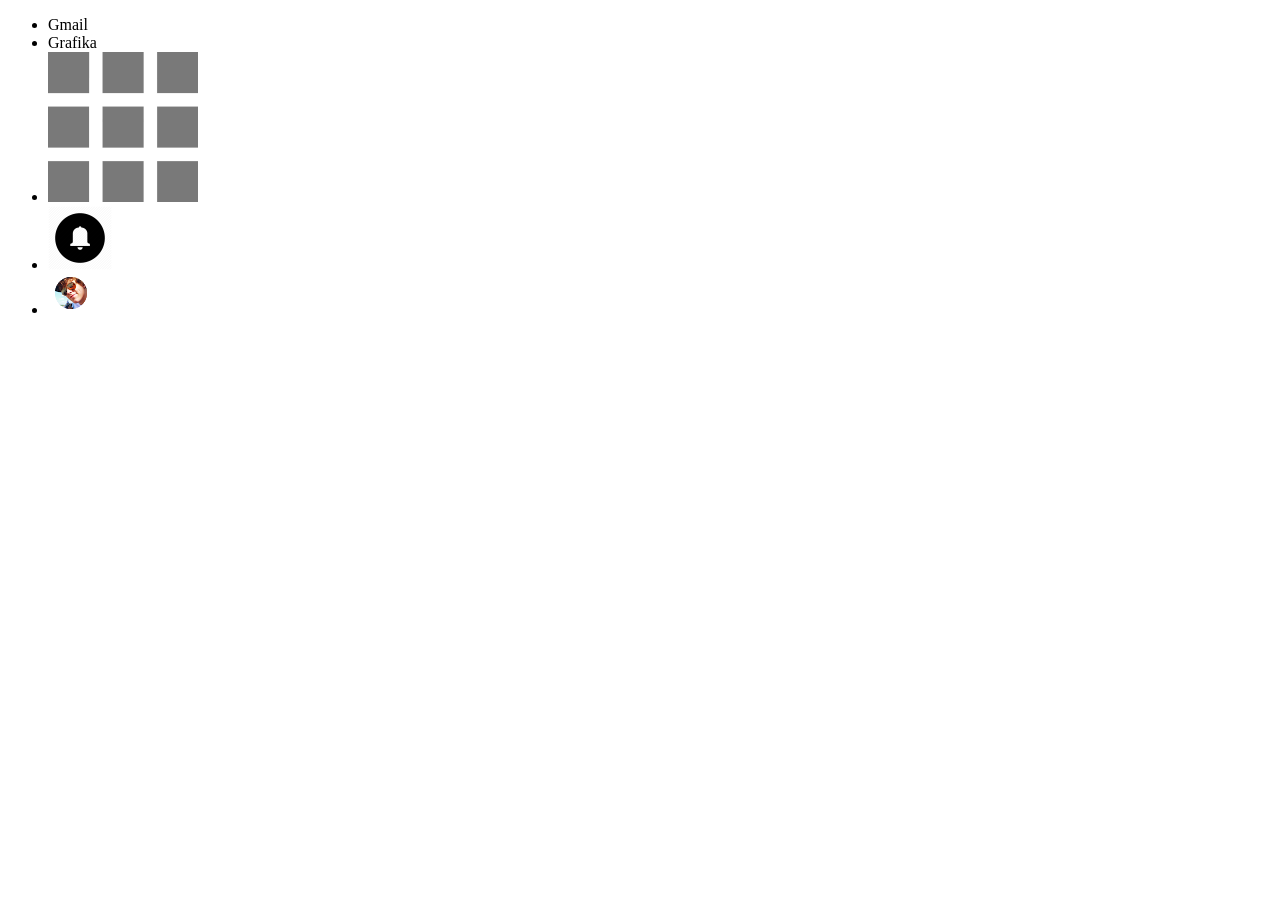
==== google-home/google.html @ cb745bf9 "Started working on the menu" ====
<!DOCTYPE HTML>
<html>
  <head>
    <meta charset="utf-8" />
    <title>Google</title>
    <link rel="icon" href="img/favicon.png" type="image/x-icon" />
  </head>
  <body>
    <div id="header">
      <ul>
        <li>
          Gmail
        </li>
        <li>
          Grafika
        </li>
        <li class="menu">
          <img src="img/menu-grid.png" alt="All Application icon" />
        </li>
        <li class="menu">
          <img src="img/bell-circle-64.png" alt="Bell Notifications icon" />
        </li>
        <li class="menu" id="profile-pic">
          <img src="img/prof.png" alt="Profile picture" />
        </li>
      </ul>
    </div>
  </body>
</html>
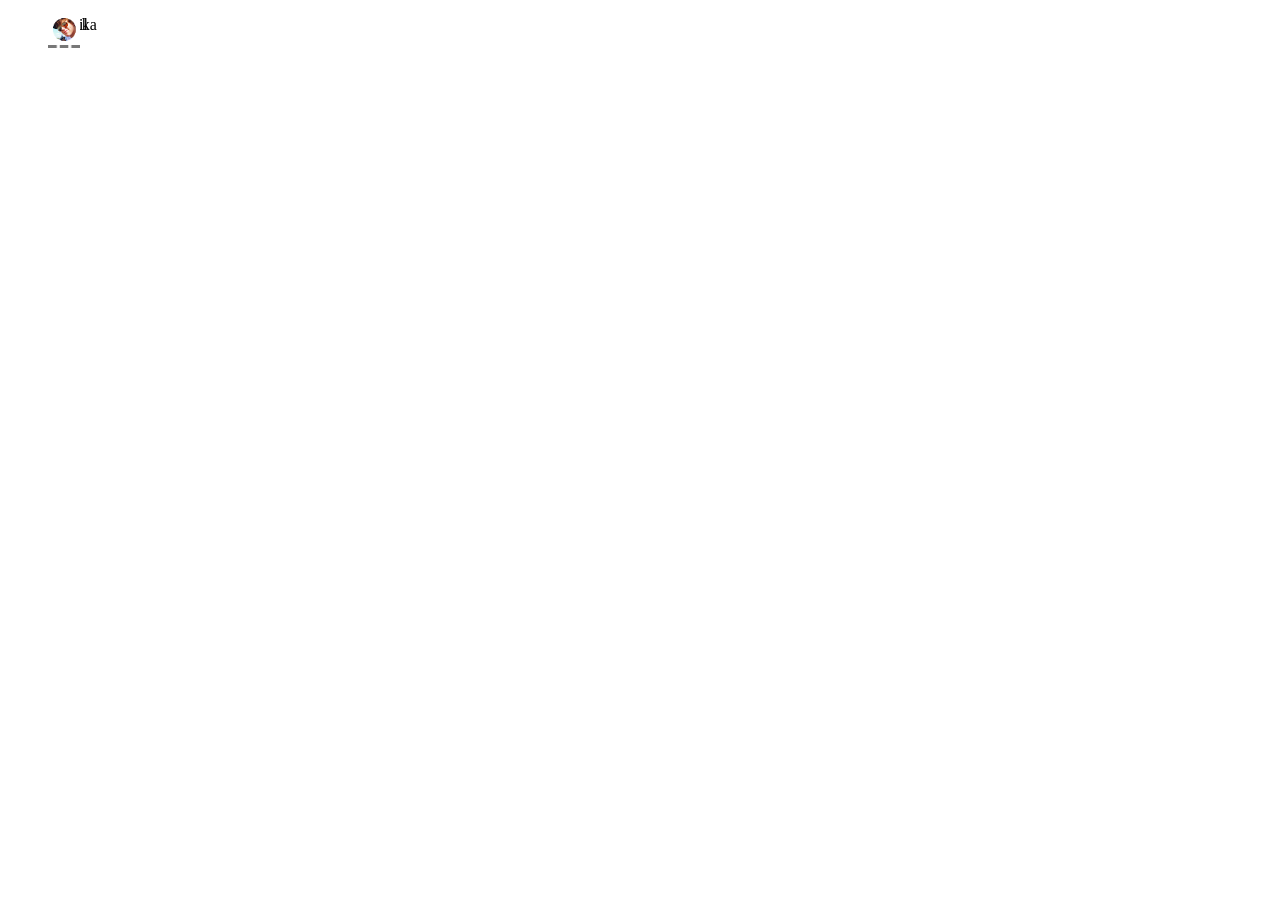
==== commit 06f59104: "Halfway through the menu" ====
--- a/google-home/google.html
+++ b/google-home/google.html
@@ -3,25 +3,26 @@
   <head>
     <meta charset="utf-8" />
     <title>Google</title>
+    <link rel="stylesheet" type= "text/css" href="styles/style.css" />
     <link rel="icon" href="img/favicon.png" type="image/x-icon" />
   </head>
   <body>
-    <div id="header">
+    <div>
       <ul>
-        <li>
+        <li class="header">
           Gmail
         </li>
-        <li>
+        <li class="header">
           Grafika
         </li>
-        <li class="menu">
-          <img src="img/menu-grid.png" alt="All Application icon" />
+        <li class="header">
+          <img src="img/menu-grid.png" alt="All Application icon" class="menu-img"/>
         </li>
-        <li class="menu">
-          <img src="img/bell-circle-64.png" alt="Bell Notifications icon" />
+        <li class="header">
+          <img src="img/bell-circle-64.png" alt="Bell Notifications icon" class="menu-img" />
         </li>
-        <li class="menu" id="profile-pic">
-          <img src="img/prof.png" alt="Profile picture" />
+        <li class="header" id="profile-pic">
+          <img src="img/prof.png" alt="Profile picture" class="menu-img" />
         </li>
       </ul>
     </div>
--- a/google-home/styles/style.css
+++ b/google-home/styles/style.css
@@ -0,0 +1,11 @@
+li.header {
+  position:absolute;
+  float: top;
+  display: inline;
+
+}
+
+img.menu-img {
+  max-width: 32px;
+  max-height: 32px;
+}
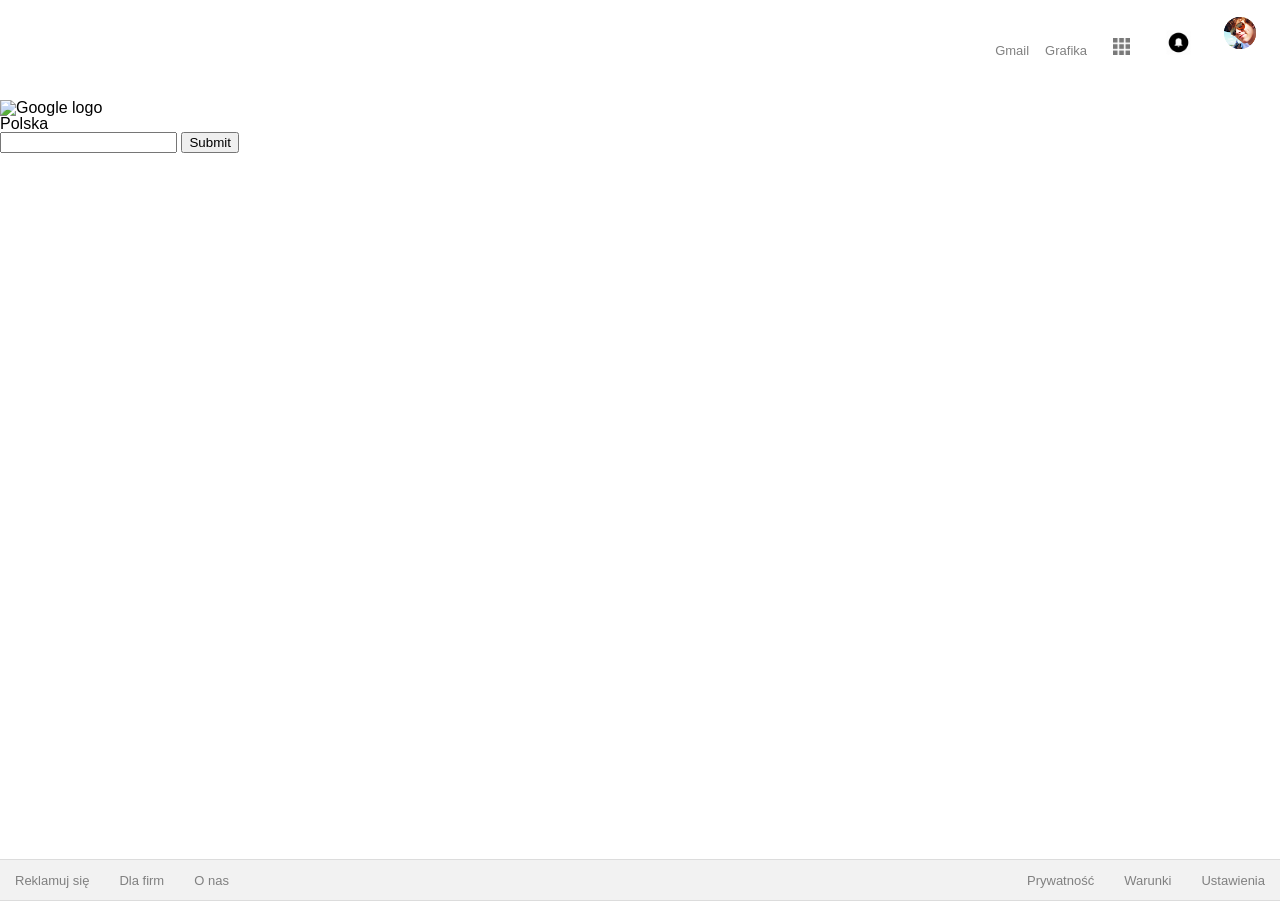
==== commit 23b32092: "Added footer" ====
--- a/google-home/google.html
+++ b/google-home/google.html
@@ -7,22 +7,60 @@
     <link rel="icon" href="img/favicon.png" type="image/x-icon" />
   </head>
   <body>
-    <div>
-      <ul>
-        <li class="header">
-          Gmail
+    <div id="menu">
+      <ul id="header">
+        <li class="head">
+          <a href="#">Gmail</a>
         </li>
-        <li class="header">
-          Grafika
+        <li class="head">
+          <a href="">Grafika</a>
         </li>
-        <li class="header">
-          <img src="img/menu-grid.png" alt="All Application icon" class="menu-img"/>
+        <li class="head">
+          <a href="#">
+            <img src="img/menu-grid.png" alt="All Application icon" id="menu-grid"/>
+          </a>
         </li>
-        <li class="header">
-          <img src="img/bell-circle-64.png" alt="Bell Notifications icon" class="menu-img" />
+        <li class="head">
+          <a href="#">
+            <img src="img/bell-circle-64.png" alt="Bell Notifications icon" id="bell-icon" />
+          </a>
         </li>
-        <li class="header" id="profile-pic">
-          <img src="img/prof.png" alt="Profile picture" class="menu-img" />
+        <li class="head" id="profile-pic">
+          <a href="#">
+            <img src="img/prof.png" alt="Profile picture" class="menu-img" />
+          </a>
+        </li>
+      </ul>
+    </div>
+    <div id="main-site">
+      <img src="google-logo" alt="Google logo" />
+      <p id="sublogo">
+        Polska
+      </p>
+      <input type="text" id="search"/>
+      <input type="submit" />
+
+    </div>
+    <div id="footer">
+      <ul class="foot">
+        <li class="foot-left">
+          <a href="#">Reklamuj się</a>
+        </li>
+        <li class="foot-left">
+          <a href="#">Dla firm</a>
+        </li>
+        <li class="foot-left">
+          <a href="#">O nas</a>
+        </li>
+
+        <li class="foot-right">
+          <a href="#">Ustawienia</a>
+        </li>
+        <li class="foot-right">
+          <a href="#">Warunki</a>
+        </li>
+        <li class="foot-right">
+          <a href="#">Prywatność</a>
         </li>
       </ul>
     </div>
--- a/google-home/styles/style.css
+++ b/google-home/styles/style.css
@@ -1,11 +1,108 @@
-li.header {
-  position:absolute;
-  float: top;
-  display: inline;
-
+html, body, div, span, applet, object, iframe,
+h1, h2, h3, h4, h5, h6, p, blockquote, pre,
+a, abbr, acronym, address, big, cite, code,
+del, dfn, em, img, ins, kbd, q, s, samp,
+small, strike, strong, sub, sup, tt, var,
+b, u, i, center,
+dl, dt, dd, ol, ul, li,
+fieldset, form, label, legend,
+table, caption, tbody, tfoot, thead, tr, th, td,
+article, aside, canvas, details, embed,
+figure, figcaption, footer, header, hgroup,
+menu, nav, output, ruby, section, summary,
+time, mark, audio, video {
+	margin: 0;
+	padding: 0;
+	border: 0;
+	font-size: 100%;
+	font: inherit;
+	vertical-align: baseline;
+}
+/* HTML5 display-role reset for older browsers */
+article, aside, details, figcaption, figure,
+footer, header, hgroup, menu, nav, section {
+	display: block;
+}
+body {
+	line-height: 1;
+}
+ol, ul {
+	list-style: none;
+}
+blockquote, q {
+	quotes: none;
+}
+blockquote:before, blockquote:after,
+q:before, q:after {
+	content: '';
+	content: none;
+}
+table {
+	border-collapse: collapse;
+	border-spacing: 0;
 }
 
-img.menu-img {
-  max-width: 32px;
-  max-height: 32px;
+body {
+  font-family: arial, sans-serif;
 }
+
+li {
+  margin: 0px 8px;
+  float: left;
+  display: inline;
+  vertical-align: middle;
+}
+
+#menu {
+  height: 100px;
+  line-height: 100px;
+}
+
+ul#header {
+  margin-right: 10px;
+  float: right;
+}
+
+a {
+  font-size: 13px;
+  color: grey;
+  text-decoration-line: none;
+}
+
+a:hover {
+  text-decoration-line: underline;
+}
+
+#menu-grid {
+  height: 17px;
+  width: 17px;
+  margin: 0px 10px;
+}
+
+#bell-icon {
+  height: 25px;
+  width: 25px;
+  margin: 0px 10px;
+}
+
+#footer {
+  margin: 0px;
+  padding: 0px;
+  width: 100%;
+  height: 40px;
+  line-height: 40px;
+  background-color: #F2F2F2;
+  position: absolute;
+  bottom: 0px;
+  outline: 1px solid gainsboro;
+}
+
+li.foot-left {
+  float: left;
+  margin: 0px 15px;
+}
+
+li.foot-right {
+  float: right;
+  margin: 0px 15px;
+}
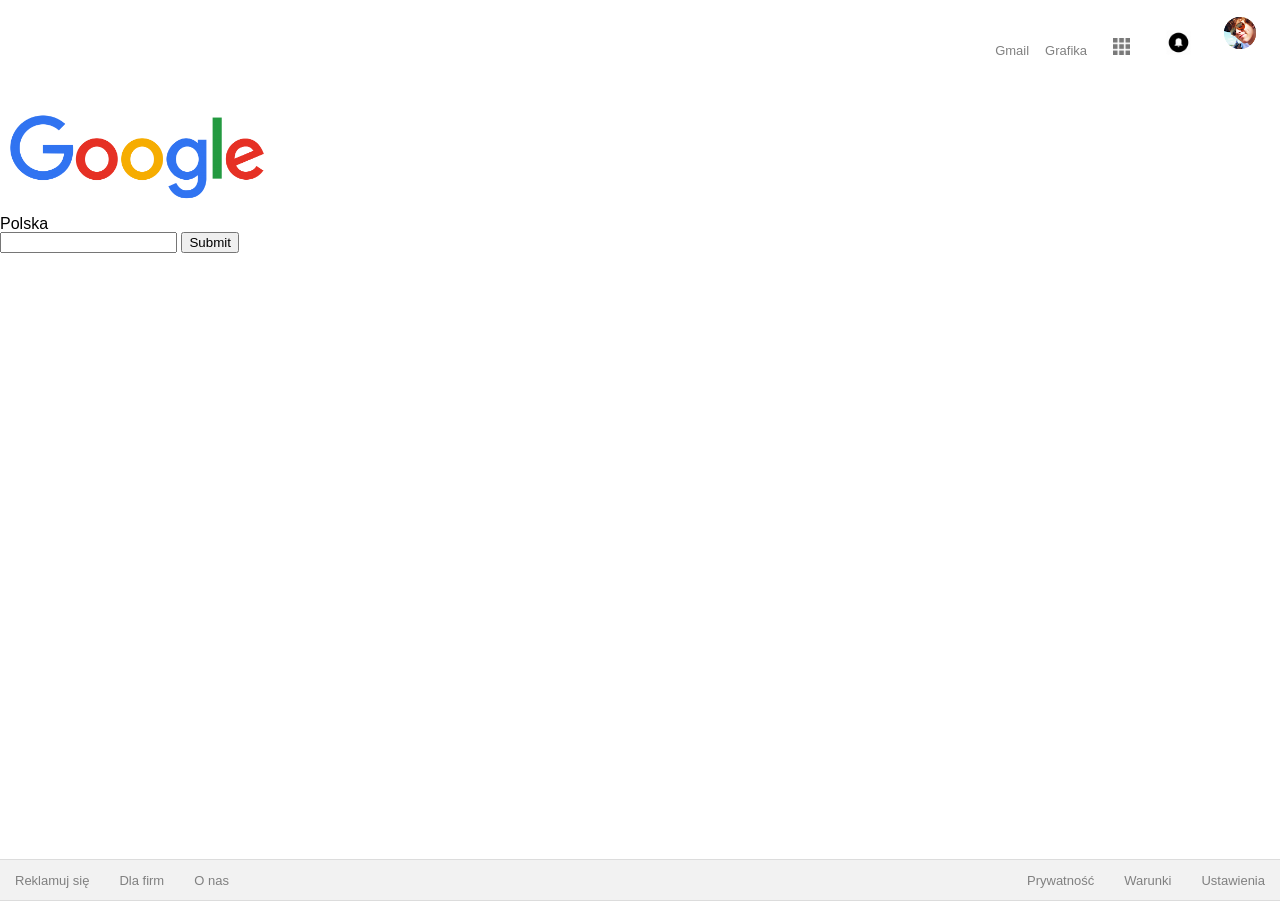
==== commit c67d6042: "Pretty much nothing" ====
--- a/google-home/google.html
+++ b/google-home/google.html
@@ -33,7 +33,7 @@
       </ul>
     </div>
     <div id="main-site">
-      <img src="google-logo" alt="Google logo" />
+      <img src="img/google-logo.png" alt="Google logo" id="logo" />
       <p id="sublogo">
         Polska
       </p>
--- a/google-home/styles/style.css
+++ b/google-home/styles/style.css
@@ -106,3 +106,11 @@
   float: right;
   margin: 0px 15px;
 }
+
+#logo {
+	width: 272px;
+}
+
+#main-site {
+	margin: auto;
+}
